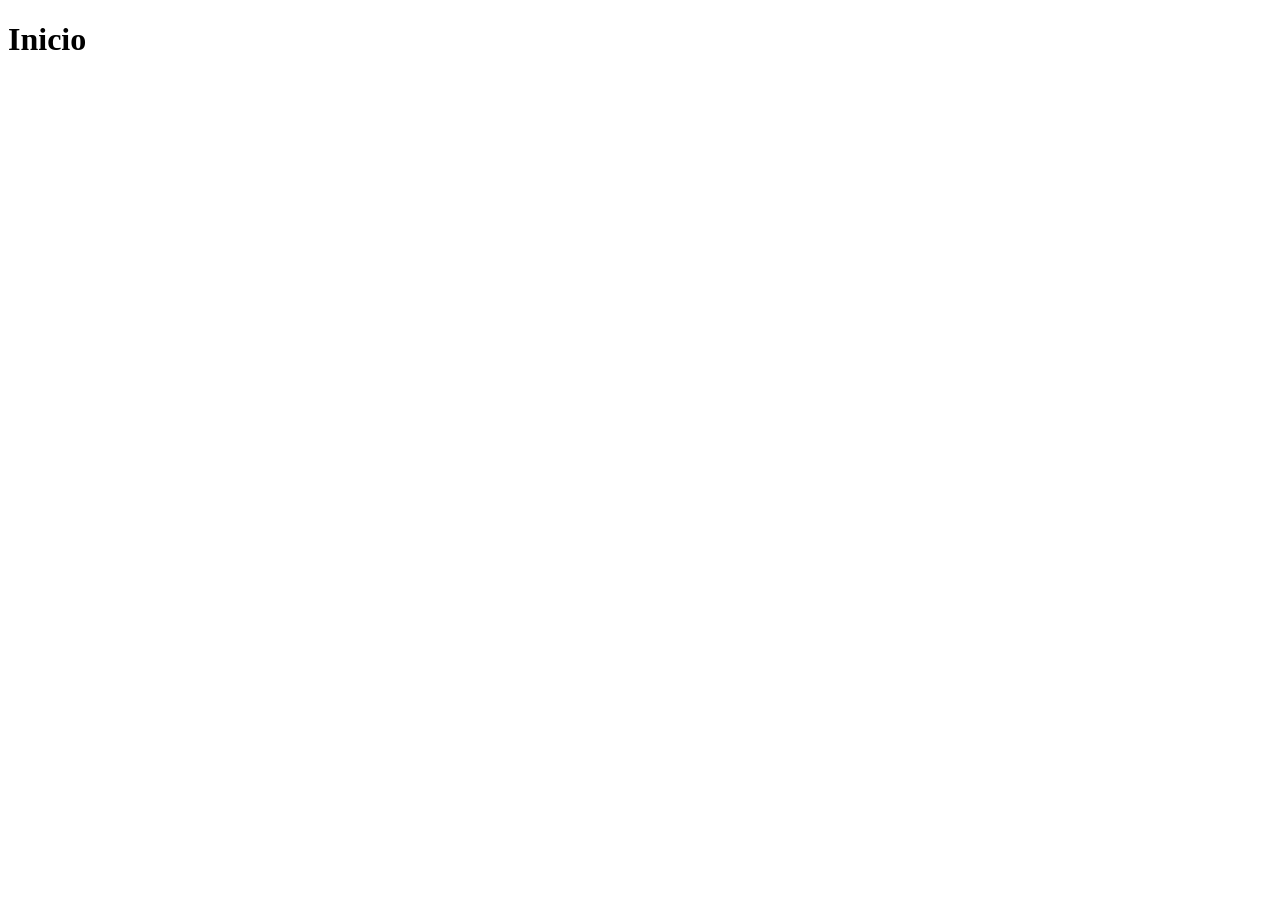
==== index.html @ d61c2d53 "adicionando index e sobre e pagina de contatos" ====
<!DOCTYPE html>
 <html lang="en">
 <head>
    <meta charset="UTF-8">
    <meta name="viewport" content="width=device-width, initial-scale=1.0">
    <title>Inicial</title>
 </head>
 <body>
    <h1>Inicio</h1>   
 </body>
 </html>
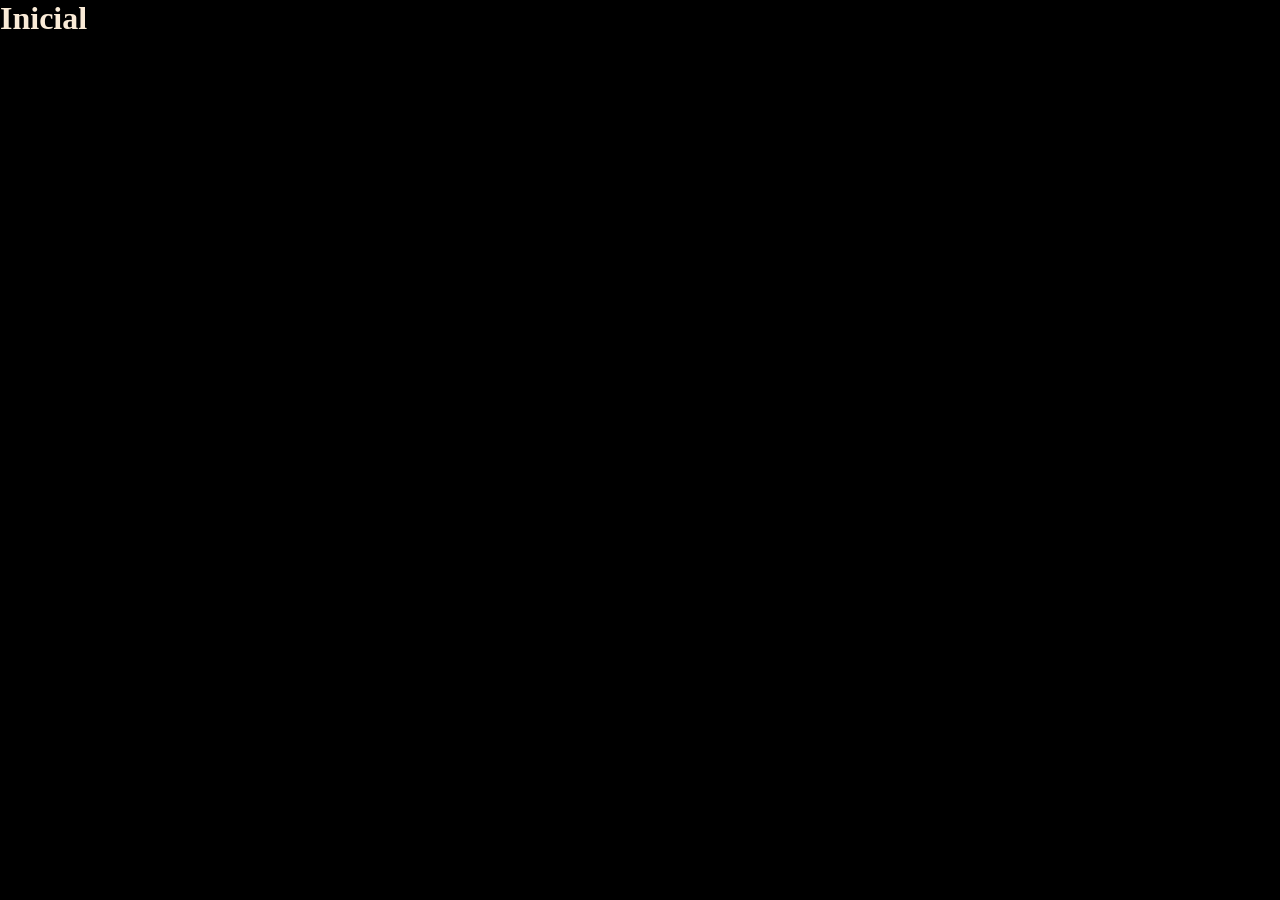
==== commit 72a215d6: "criando estrutra de html e de pastas de css, imj e js" ====
--- a/index.html
+++ b/index.html
@@ -1,11 +1,13 @@
- <!DOCTYPE html>
- <html lang="en">
- <head>
+<!DOCTYPE html>
+<html lang="en">
+<head>
     <meta charset="UTF-8">
     <meta name="viewport" content="width=device-width, initial-scale=1.0">
-    <title>Inicial</title>
- </head>
- <body>
-    <h1>Inicio</h1>   
- </body>
- </html>+    <link rel="stylesheet" href="assets/css/estilos.css">
+    <title>Index</title>
+</head>
+<body>
+    <h1>Inicial</h1>
+    <script src="assets/js/App.js"></script>
+</body>
+</html>
--- a/assets/css/estilos.css
+++ b/assets/css/estilos.css
@@ -0,0 +1,11 @@
+* {
+    padding: 0;
+    margin: 0;
+    box-sizing: border-box;
+}
+
+body {
+background-color: black;
+color: antiquewhite;
+font-size: 16px;
+}
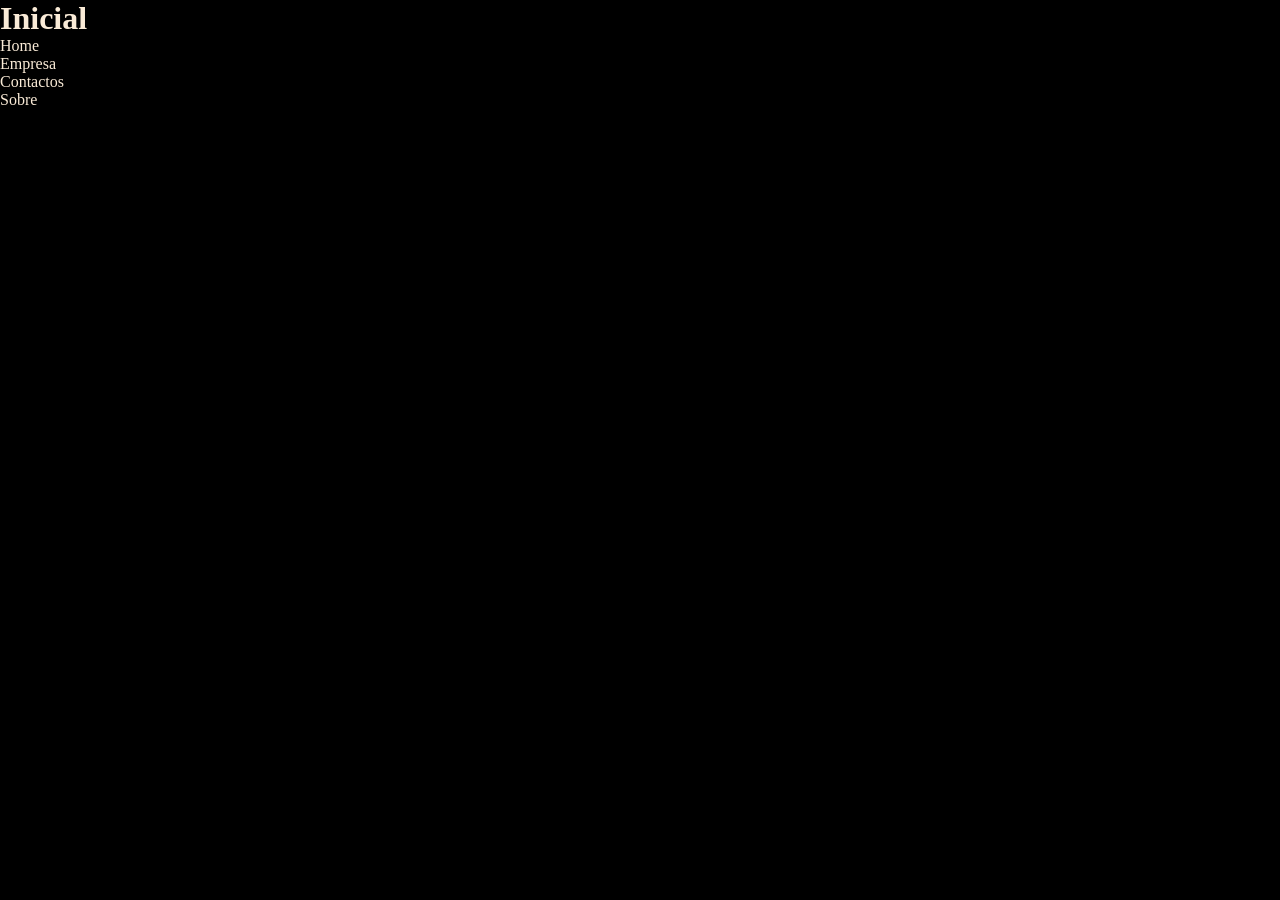
==== commit caf1869e: "adicionando header e nav no index" ====
--- a/index.html
+++ b/index.html
@@ -7,7 +7,17 @@
     <title>Index</title>
 </head>
 <body>
-    <h1>Inicial</h1>
+    <header>
+        <h1>Inicial</h1>
+    </header>
+    <nav>
+            <ul>
+                <li>Home</li>
+                <li>Empresa</li>
+                <li>Contactos</li>
+                <li>Sobre</li>
+            </ul>
+    </nav>
     <script src="assets/js/App.js"></script>
 </body>
 </html>
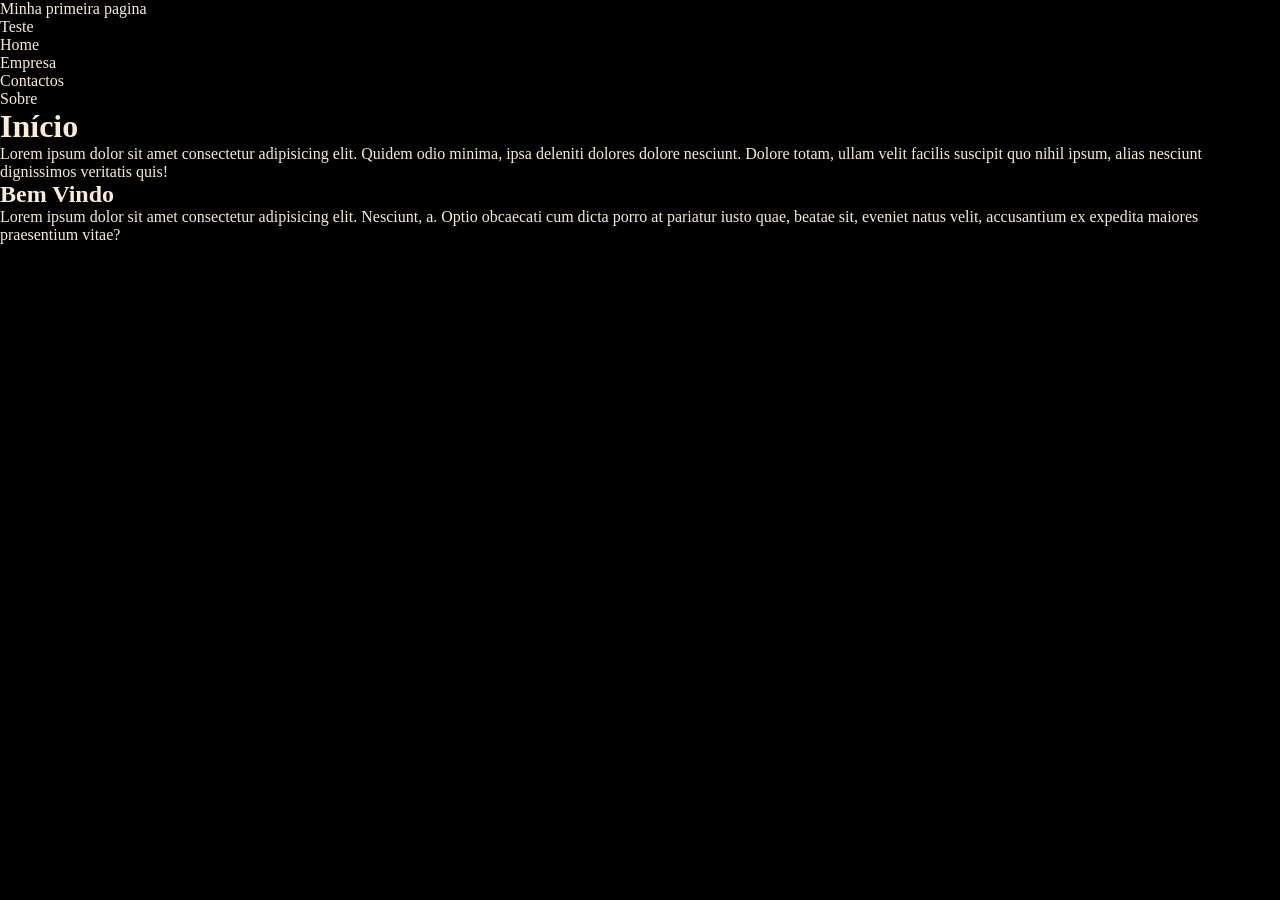
==== commit 42c6e3e9: "Alterando index.html" ====
--- a/index.html
+++ b/index.html
@@ -8,7 +8,8 @@
 </head>
 <body>
     <header>
-        <h1>Inicial</h1>
+        <p>Minha primeira pagina</p>
+        <p>Teste</p>
     </header>
     <nav>
             <ul>
@@ -18,6 +19,10 @@
                 <li>Sobre</li>
             </ul>
     </nav>
+    <h1>Início</h1>
+    <p>Lorem ipsum dolor sit amet consectetur adipisicing elit. Quidem odio minima, ipsa deleniti dolores dolore nesciunt. Dolore totam, ullam velit facilis suscipit quo nihil ipsum, alias nesciunt dignissimos veritatis quis!</p>
+    <h2>Bem Vindo</h2>
+    <p>Lorem ipsum dolor sit amet consectetur adipisicing elit. Nesciunt, a. Optio obcaecati cum dicta porro at pariatur iusto quae, beatae sit, eveniet natus velit, accusantium ex expedita maiores praesentium vitae?</p>
     <script src="assets/js/App.js"></script>
 </body>
 </html>
